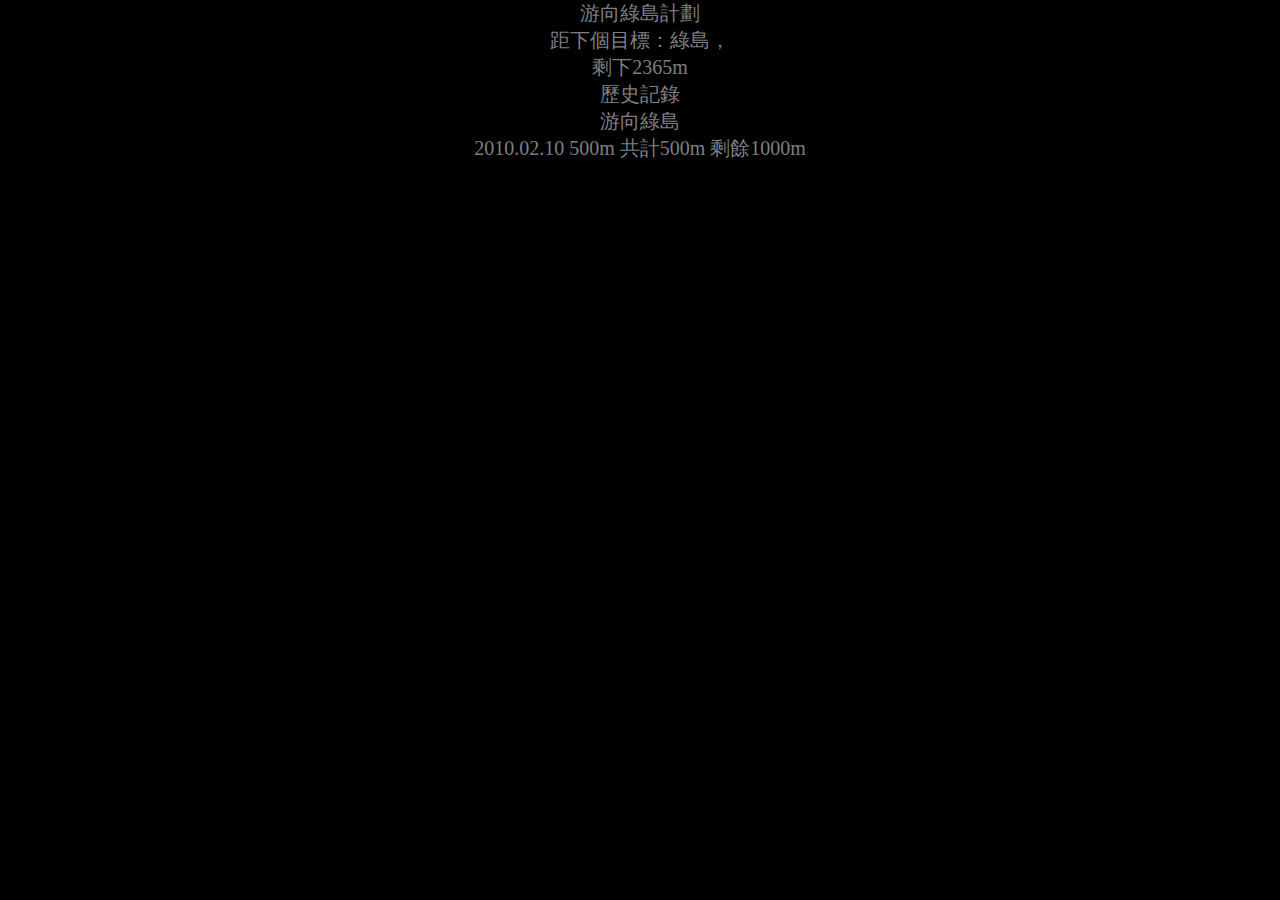
==== swim_to_gi.html @ e4fd44a1 "Initialize project" ====
<!DOCTYPE html PUBLIC "-//W3C//DTD XHTML 1.0 Transitional//EN" "http://www.w3.org/TR/xhtml1/DTD/xhtml1-transitional.dtd">
<html xmlns="http://www.w3.org/1999/xhtml">
<head>
<meta http-equiv="Content-Type" content="text/html; charset=UTF-8" />
<title>游向綠島計劃</title>
<link rel="stylesheet" href="style.css" type="text/css" media="screen" />
<script src="http://code.jquery.com/jquery-1.9.1.min.js"></script>
<script src="jquery.csv-0.71.min.js"></script>
<script src="swim.js"></script>

      
</style>
</head>
<body>
<div id="wrapper">
  <div id="title">
    游向綠島計劃
  </div>
  <div id="target">
    距下個目標：<span id="curr_target">綠島</span>，<br>剩下<span id="curr_targ_dist">2365</span>m
  </div>
  <div id="history">
    <div id="hist_title">
      歷史記錄
    </div>
    <div class="his_target">
      <div class="targ_title">
        游向綠島
      </div>
      <div class="hist_list">
        <span class="date">2010.02.10</span>
        <span class="one_dist">500m</span>
        <span class="total_dist">共計500m</span>
        <span class="last_dist">剩餘1000m</span>
      </div>
    </div>
  </div>
</div>
</body>
</html>
---- style.css ----
body,td,th {
	color: #7F7F80;

}
body {
	background-color: #000;
	text-align: center;
	font-size: 20px;
	margin:0px;
	padding:0 px;
}
#new {
	margin-left: auto;
	margin-right: auto;
	text-align:left;
	width:939px;
}
a{
	color:#7F7F80;
}
a:hover {
	background-color:#111180;
}
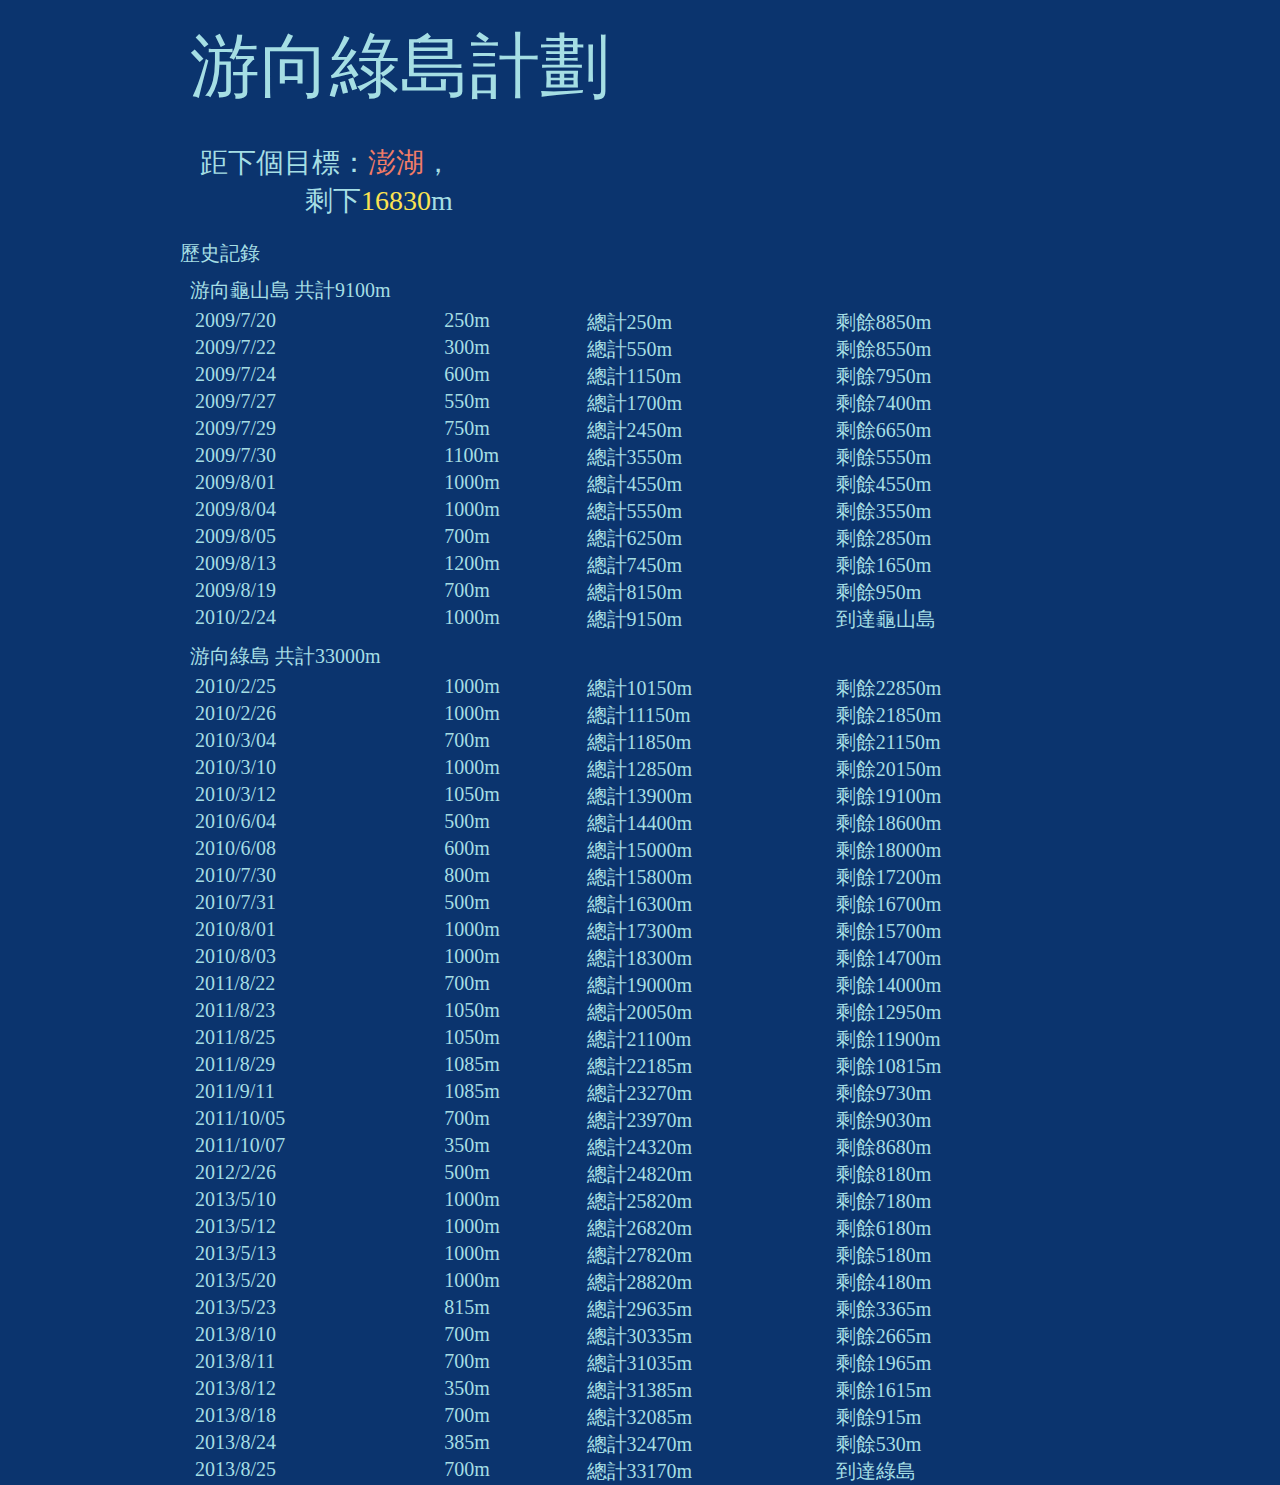
==== commit 18420713: "解一個Bug....不解為何不行" ====
--- a/swim_to_gi.html
+++ b/swim_to_gi.html
@@ -17,7 +17,7 @@
     游向綠島計劃
   </div>
   <div id="target">
-    距下個目標：<span id="curr_target">綠島</span>，<br>剩下<span id="curr_targ_dist">2365</span>m
+    距下個目標：<span id="curr_target">綠島</span>，<br>&nbsp;&nbsp;&nbsp;&nbsp;&nbsp;&nbsp;&nbsp;&nbsp;&nbsp;&nbsp;&nbsp;&nbsp;&nbsp;&nbsp;&nbsp;剩下<span id="curr_targ_dist">2365</span>m
   </div>
   <div id="history">
     <div id="hist_title">
--- a/style.css
+++ b/style.css
@@ -1,19 +1,73 @@
 body,td,th {
-	color: #7F7F80;
+	color: #A5DEE4;
 
 }
 body {
-	background-color: #000;
-	text-align: center;
+	background-color: #0B346E;
 	font-size: 20px;
 	margin:0px;
-	padding:0 px;
+	padding:0px;
 }
-#new {
+#wrapper {
 	margin-left: auto;
 	margin-right: auto;
 	text-align:left;
-	width:939px;
+	width:920px;
+}
+
+#title{
+	padding:10px 0 10px 0;
+	margin:10px 10px 10px 10px;
+	font-size:70px;
+}
+
+#target{
+	font-size: 28px;
+	margin:10px 10px 10px 10px;
+	padding:10px 10px 10px 10px;
+}
+#curr_target{
+	color:#F17C67;
+}
+#curr_targ_dist{
+	color:#FBE251;
+}
+
+#history{
+
+}
+#his_title{
+	padding:5px 5px 5px 5px;
+	font-size: 40px;
+}
+.target_title{
+	padding:5px 5px 5px 5px;
+}
+.his_target{
+	padding:10px 10px 10px 10px;
+}
+.hist_list{
+	padding:5px 5px 5px 5px;
+}
+.date{
+	width: 28%;
+	float:left;
+}
+.one_dist{
+	width:16%;
+	float:left;
+}
+.total_dist{
+	width:28%;
+	float:left;
+}
+.last_dist{
+	width:28%;
+	float:left;
+}
+
+.clear{
+	clear:both;
 }
 a{
 	color:#7F7F80;
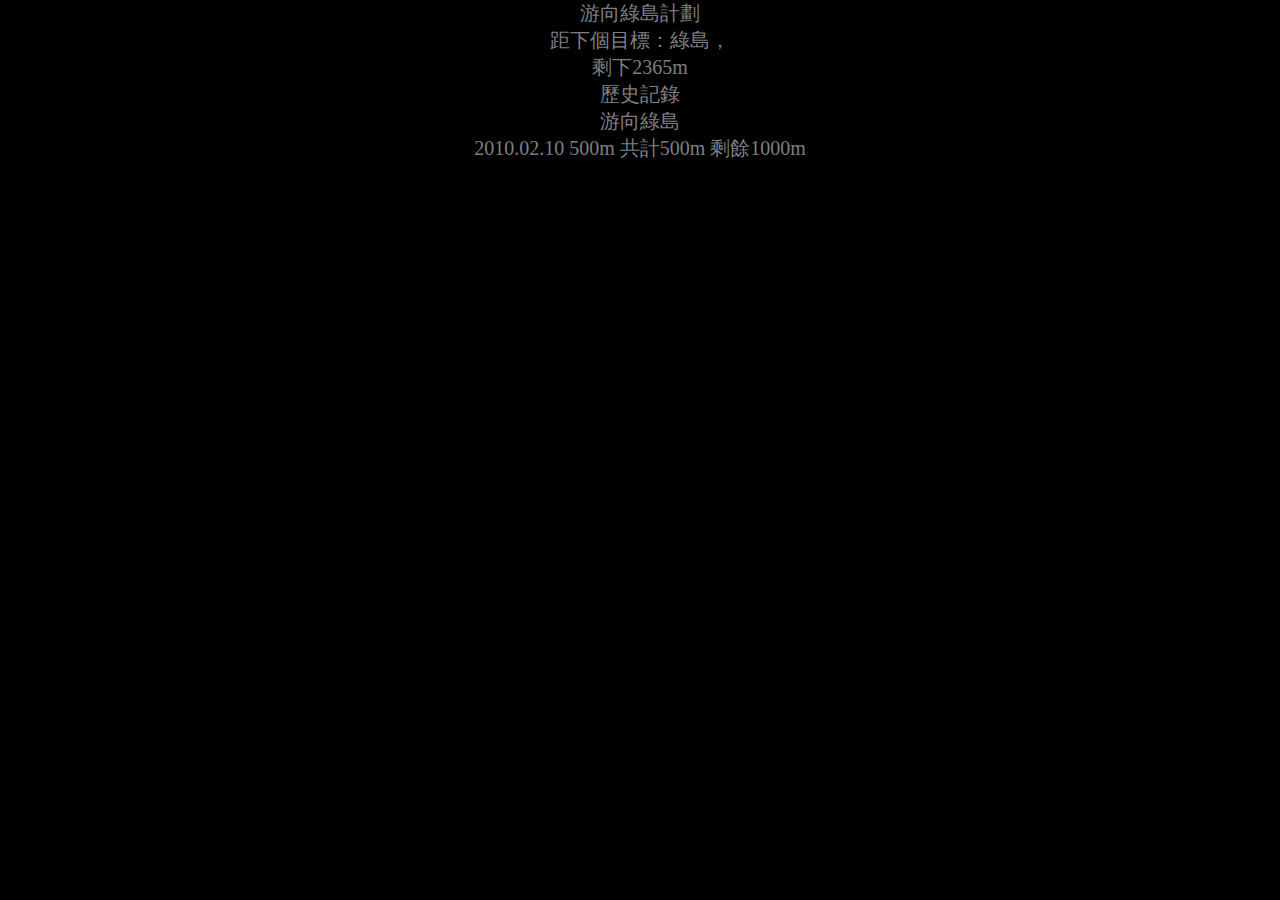
==== commit 76d598f3: "Revert "解一個Bug....不解為何不行"" ====
--- a/swim_to_gi.html
+++ b/swim_to_gi.html
@@ -17,7 +17,7 @@
     游向綠島計劃
   </div>
   <div id="target">
-    距下個目標：<span id="curr_target">綠島</span>，<br>&nbsp;&nbsp;&nbsp;&nbsp;&nbsp;&nbsp;&nbsp;&nbsp;&nbsp;&nbsp;&nbsp;&nbsp;&nbsp;&nbsp;&nbsp;剩下<span id="curr_targ_dist">2365</span>m
+    距下個目標：<span id="curr_target">綠島</span>，<br>剩下<span id="curr_targ_dist">2365</span>m
   </div>
   <div id="history">
     <div id="hist_title">
--- a/style.css
+++ b/style.css
@@ -1,73 +1,19 @@
 body,td,th {
-	color: #A5DEE4;
+	color: #7F7F80;
 
 }
 body {
-	background-color: #0B346E;
+	background-color: #000;
+	text-align: center;
 	font-size: 20px;
 	margin:0px;
-	padding:0px;
+	padding:0 px;
 }
-#wrapper {
+#new {
 	margin-left: auto;
 	margin-right: auto;
 	text-align:left;
-	width:920px;
-}
-
-#title{
-	padding:10px 0 10px 0;
-	margin:10px 10px 10px 10px;
-	font-size:70px;
-}
-
-#target{
-	font-size: 28px;
-	margin:10px 10px 10px 10px;
-	padding:10px 10px 10px 10px;
-}
-#curr_target{
-	color:#F17C67;
-}
-#curr_targ_dist{
-	color:#FBE251;
-}
-
-#history{
-
-}
-#his_title{
-	padding:5px 5px 5px 5px;
-	font-size: 40px;
-}
-.target_title{
-	padding:5px 5px 5px 5px;
-}
-.his_target{
-	padding:10px 10px 10px 10px;
-}
-.hist_list{
-	padding:5px 5px 5px 5px;
-}
-.date{
-	width: 28%;
-	float:left;
-}
-.one_dist{
-	width:16%;
-	float:left;
-}
-.total_dist{
-	width:28%;
-	float:left;
-}
-.last_dist{
-	width:28%;
-	float:left;
-}
-
-.clear{
-	clear:both;
+	width:939px;
 }
 a{
 	color:#7F7F80;
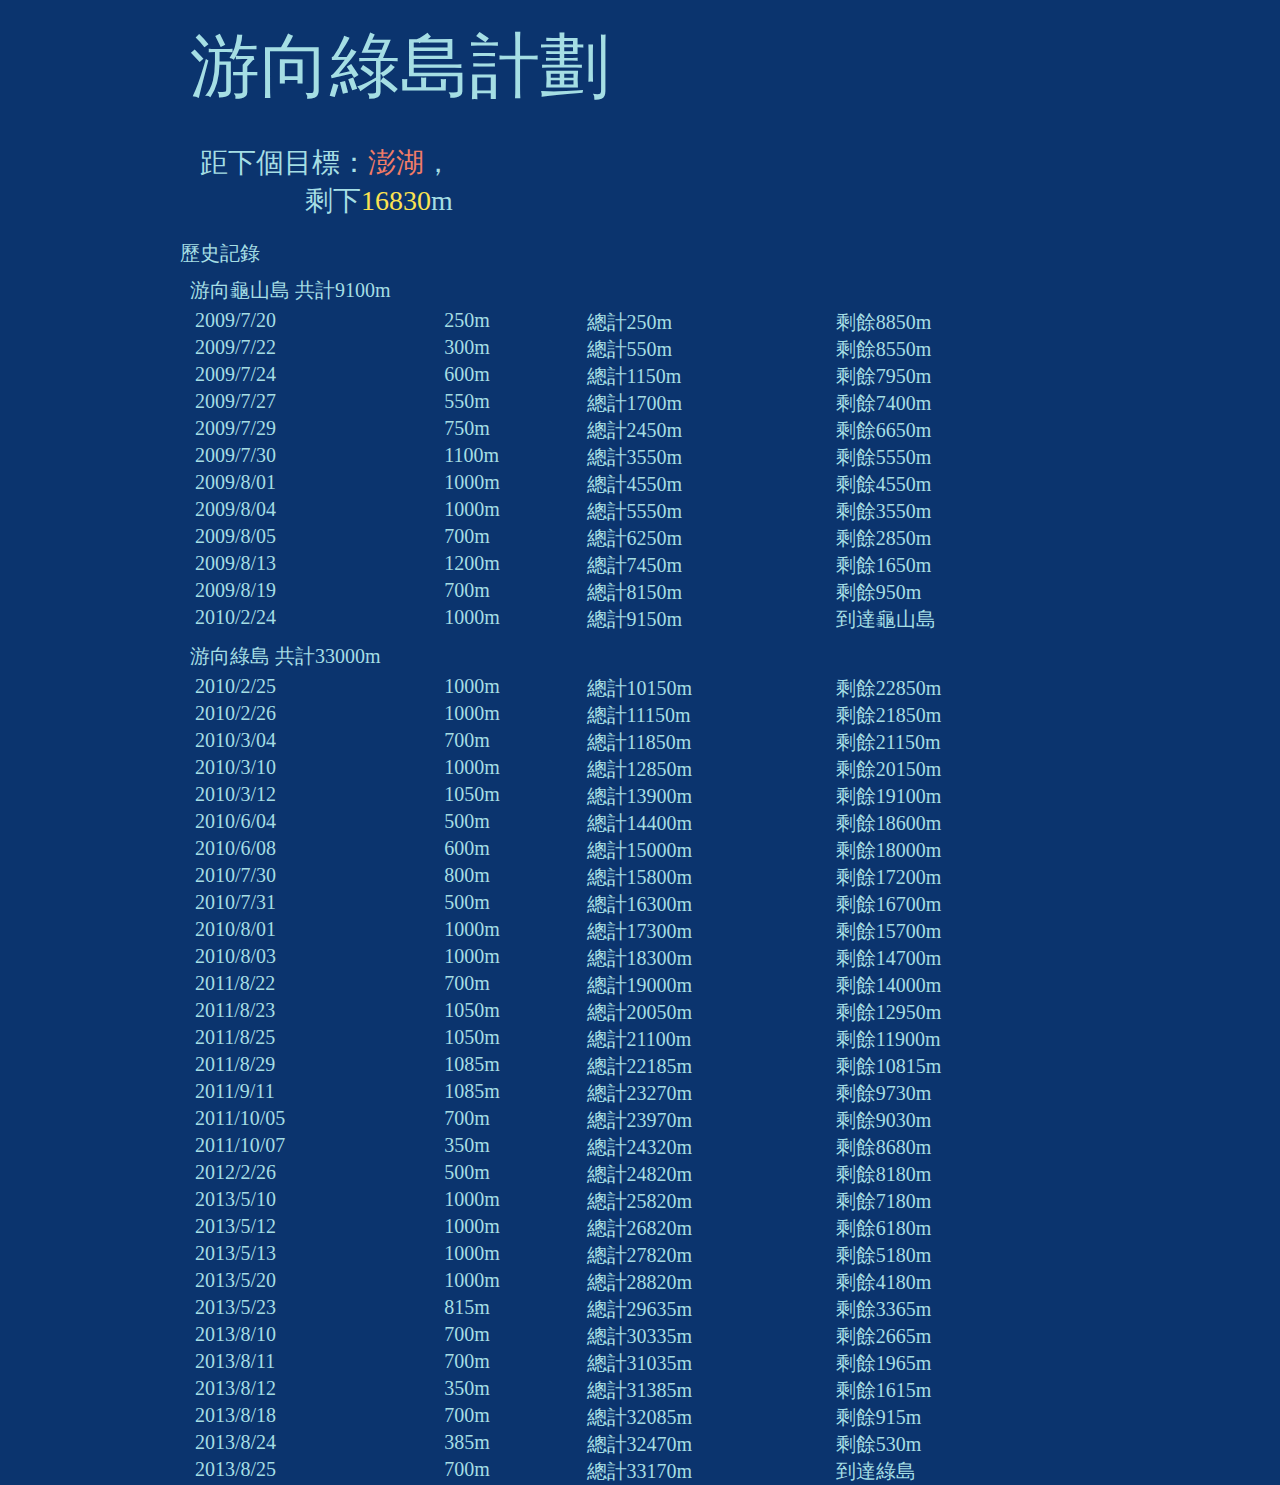
==== commit 0b53401f: "更新成最新的版本" ====
--- a/swim_to_gi.html
+++ b/swim_to_gi.html
@@ -17,7 +17,7 @@
     游向綠島計劃
   </div>
   <div id="target">
-    距下個目標：<span id="curr_target">綠島</span>，<br>剩下<span id="curr_targ_dist">2365</span>m
+    距下個目標：<span id="curr_target">綠島</span>，<br>&nbsp;&nbsp;&nbsp;&nbsp;&nbsp;&nbsp;&nbsp;&nbsp;&nbsp;&nbsp;&nbsp;&nbsp;&nbsp;&nbsp;&nbsp;剩下<span id="curr_targ_dist">2365</span>m
   </div>
   <div id="history">
     <div id="hist_title">
--- a/style.css
+++ b/style.css
@@ -1,19 +1,73 @@
 body,td,th {
-	color: #7F7F80;
+	color: #A5DEE4;
 
 }
 body {
-	background-color: #000;
-	text-align: center;
+	background-color: #0B346E;
 	font-size: 20px;
 	margin:0px;
-	padding:0 px;
+	padding:0px;
 }
-#new {
+#wrapper {
 	margin-left: auto;
 	margin-right: auto;
 	text-align:left;
-	width:939px;
+	width:920px;
+}
+
+#title{
+	padding:10px 0 10px 0;
+	margin:10px 10px 10px 10px;
+	font-size:70px;
+}
+
+#target{
+	font-size: 28px;
+	margin:10px 10px 10px 10px;
+	padding:10px 10px 10px 10px;
+}
+#curr_target{
+	color:#F17C67;
+}
+#curr_targ_dist{
+	color:#FBE251;
+}
+
+#history{
+
+}
+#his_title{
+	padding:5px 5px 5px 5px;
+	font-size: 40px;
+}
+.target_title{
+	padding:5px 5px 5px 5px;
+}
+.his_target{
+	padding:10px 10px 10px 10px;
+}
+.hist_list{
+	padding:5px 5px 5px 5px;
+}
+.date{
+	width: 28%;
+	float:left;
+}
+.one_dist{
+	width:16%;
+	float:left;
+}
+.total_dist{
+	width:28%;
+	float:left;
+}
+.last_dist{
+	width:28%;
+	float:left;
+}
+
+.clear{
+	clear:both;
 }
 a{
 	color:#7F7F80;
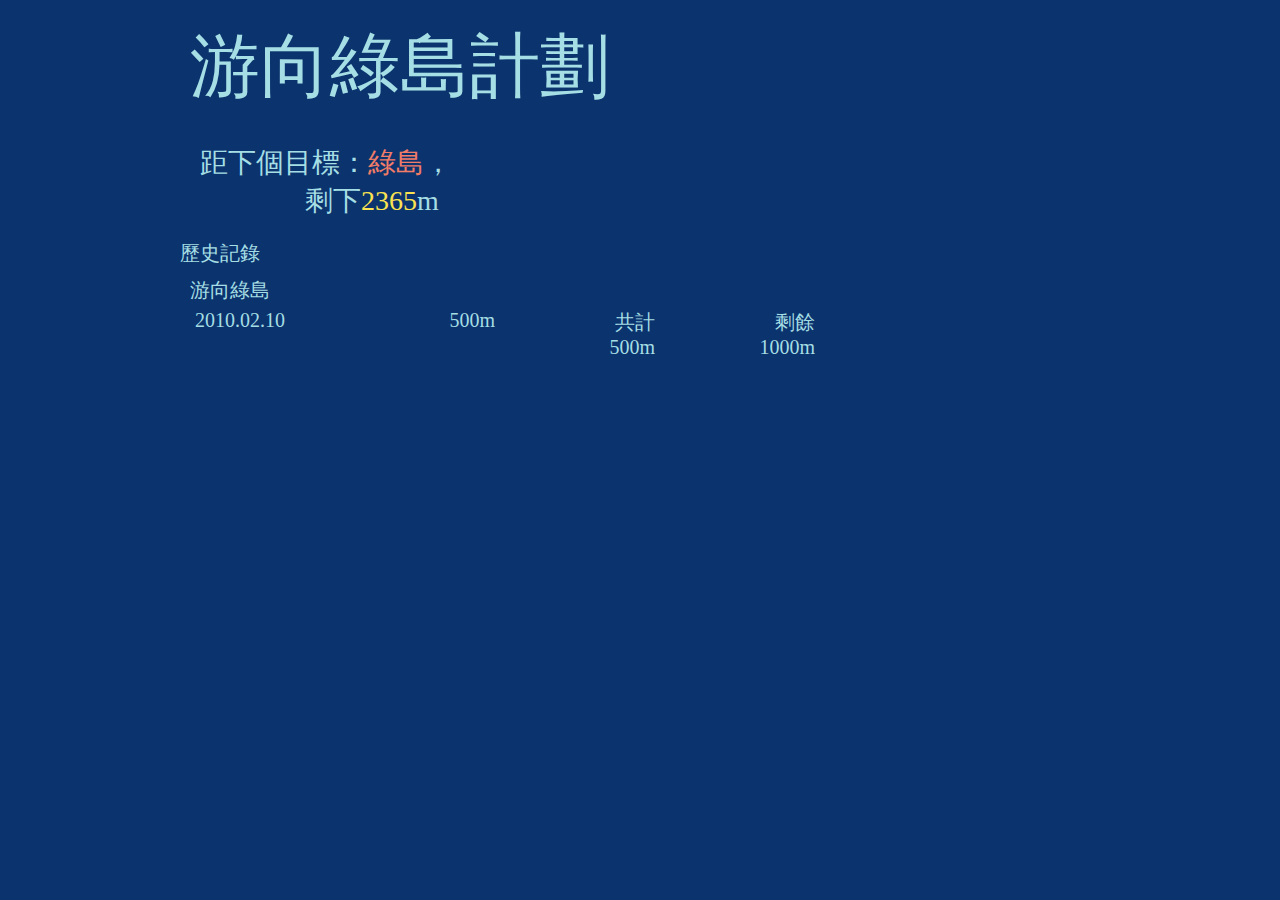
==== commit 1c010dc2: "加了一個簡單的圖表" ====
--- a/swim_to_gi.html
+++ b/swim_to_gi.html
@@ -4,8 +4,22 @@
 <meta http-equiv="Content-Type" content="text/html; charset=UTF-8" />
 <title>游向綠島計劃</title>
 <link rel="stylesheet" href="style.css" type="text/css" media="screen" />
+
+
 <script src="http://code.jquery.com/jquery-1.9.1.min.js"></script>
 <script src="jquery.csv-0.71.min.js"></script>
+<script src="http://d3js.org/d3.v3.min.js" charset="utf-8"></script>
+<script src='http://junsuwhy.github.io/whyWidget/whyWidget.js'></script>
+
+
+<!--
+  <script src="d3.v3.js"></script>
+    <script src="jquery-1.10.2.js"></script>
+
+  <script src='file:///MyMacImportantFile/Desktop/MyPracticeProject/whyWidget/whyWidget.js'></script>
+-->
+
+<script src='data_visualizer.js'></script>
 <script src="swim.js"></script>
 
       
@@ -19,6 +33,10 @@
   <div id="target">
     距下個目標：<span id="curr_target">綠島</span>，<br>&nbsp;&nbsp;&nbsp;&nbsp;&nbsp;&nbsp;&nbsp;&nbsp;&nbsp;&nbsp;&nbsp;&nbsp;&nbsp;&nbsp;&nbsp;剩下<span id="curr_targ_dist">2365</span>m
   </div>
+<div id="graph">
+
+</div>
+
   <div id="history">
     <div id="hist_title">
       歷史記錄
--- a/style.css
+++ b/style.css
@@ -50,19 +50,36 @@
 	padding:5px 5px 5px 5px;
 }
 .date{
-	width: 28%;
+	width: 200px;
 	float:left;
 }
 .one_dist{
-	width:16%;
+	padding-right:4em;
+	min-width:100px;
 	float:left;
+	text-align:right;
+}
+.total_tag{
+	width:2.5em;
+	float: left;
 }
 .total_dist{
-	width:28%;
-	float:left;
+	width:4em;
+	padding-right:4em;
+	float: left;
+	text-align:right;
+}
+.last_tag{
+	width:2.5em;
+	float: left;	
 }
 .last_dist{
-	width:28%;
+	width:4em;
+	float: left;
+	text-align:right;
+}
+.archive_text{
+	width:200px;
 	float:left;
 }
 
@@ -74,4 +91,14 @@
 }
 a:hover {
 	background-color:#111180;
-}+}
+
+#graph text{
+	fill:#A5DEE4;
+	font-size:12px;
+}
+
+#graph polyline,#graph line{
+	fill:none;
+	stroke:#A5DEE4;
+}
